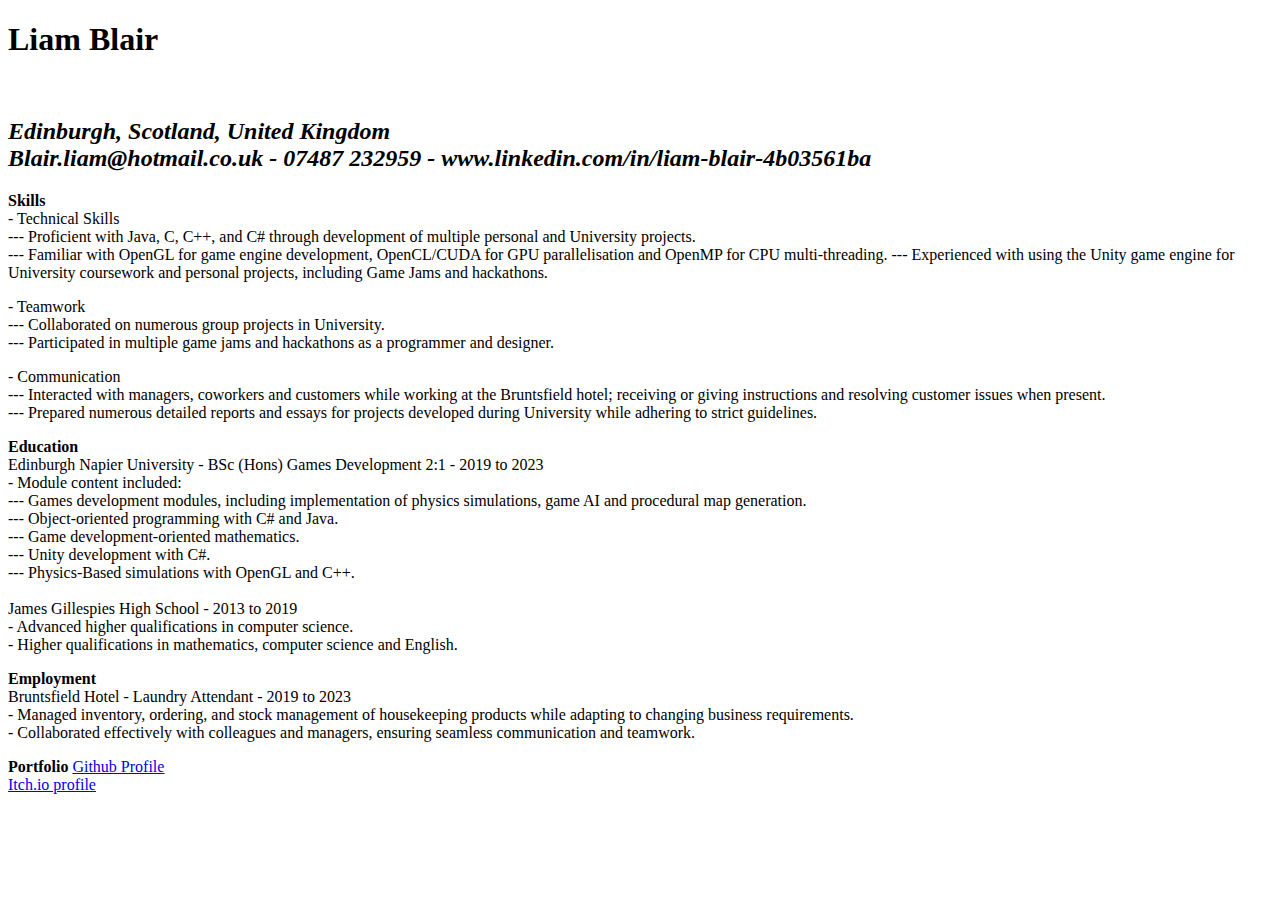
==== index.html @ 68cb9724 "CV structure and content uploaded to main webpage" ====
<!DOCTYPE html>
<html>
<body>
<h1>Liam Blair</h1>
<br> <i> <h2> Edinburgh, Scotland, United Kingdom <br> Blair.liam@hotmail.co.uk - 07487 232959 - www.linkedin.com/in/liam-blair-4b03561ba </h2> </i>

<p> <b> Skills </b> <br>
- Technical Skills
<br> --- Proficient with Java, C, C++, and C# through development of multiple personal and University projects.
<br> --- Familiar with OpenGL for game engine development, OpenCL/CUDA for GPU parallelisation and OpenMP for CPU multi-threading.
--- Experienced with using the Unity game engine for University coursework and personal projects, including Game Jams and hackathons.

<p>
- Teamwork
<br> --- Collaborated on numerous group projects in University.
<br> --- Participated in multiple game jams and hackathons as a programmer and designer.

<p>
- Communication
<br> --- Interacted with managers, coworkers and customers while working at the Bruntsfield hotel; receiving or giving instructions and resolving customer issues when present.
<br> --- Prepared numerous detailed reports and essays for projects developed during University while adhering to strict guidelines.

<p> <p>
<b> Education </b>
<br> Edinburgh Napier University - BSc (Hons) Games Development 2:1 - 2019 to 2023
<br> - Module content included:
<br> --- Games development modules, including implementation of physics simulations, game AI and procedural map generation.
<br> --- Object-oriented programming with C# and Java.
<br> --- Game development-oriented mathematics.
<br> --- Unity development with C#.
<br> --- Physics-Based simulations with OpenGL and C++.

<br> <br>
James Gillespies High School - 2013 to 2019
<br> - Advanced higher qualifications in computer science.
<br> - Higher qualifications in mathematics, computer science and English.

<p>

<b> Employment </b>
<br> Bruntsfield Hotel - Laundry Attendant - 2019 to 2023
<br> - Managed inventory, ordering, and stock management of housekeeping products while adapting to changing business requirements.
<br> - Collaborated effectively with colleagues and managers, ensuring seamless communication and teamwork.

<p>

<b> Portfolio </b>
<a href="https://github.com/The-Liam-Blair"> Github Profile </a>
<br> <a href="https://liam-blair.itch.io"> Itch.io profile </a>
</body>
</html>
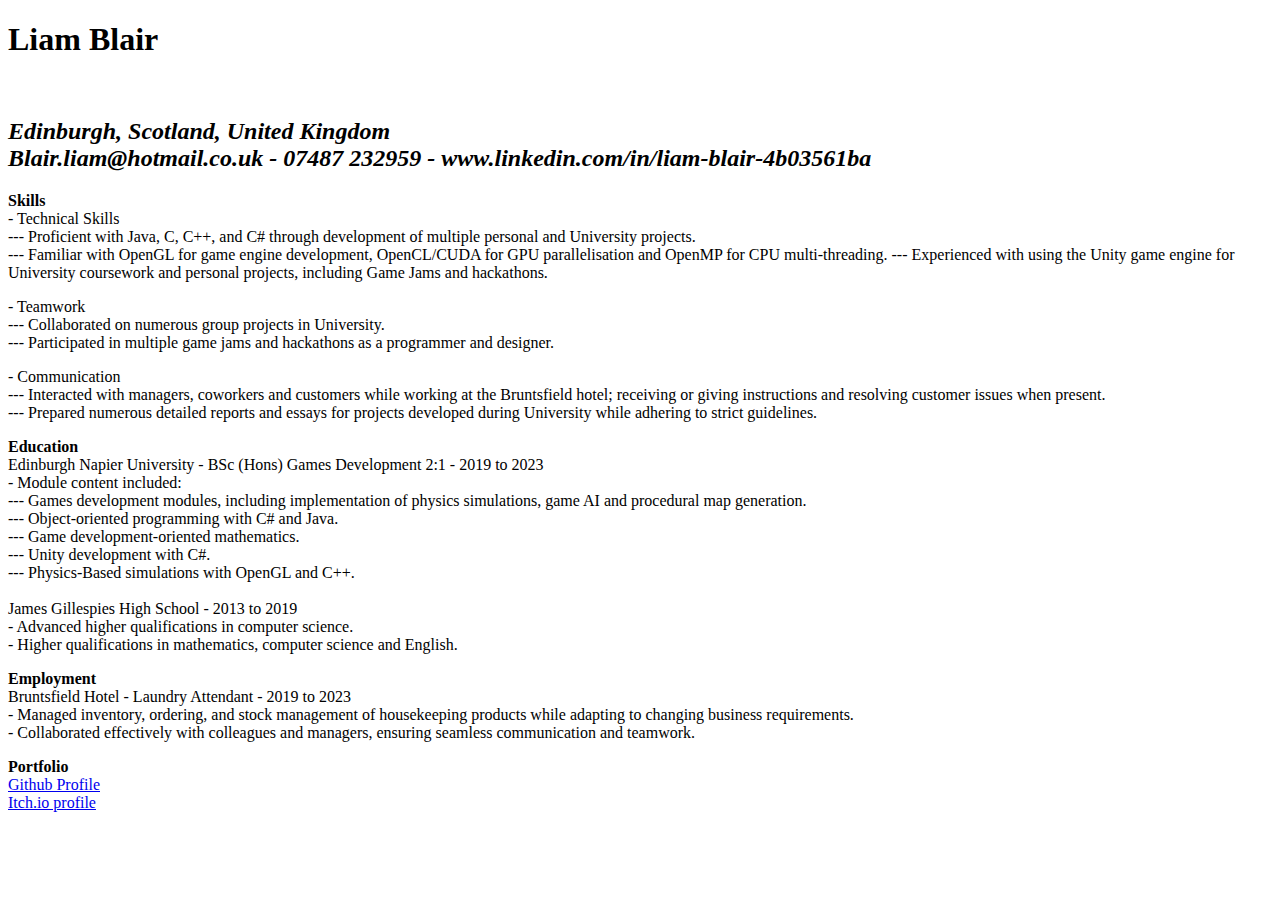
==== commit 69a19d88: "added missing newline" ====
--- a/index.html
+++ b/index.html
@@ -45,7 +45,7 @@
 <p>
 
 <b> Portfolio </b>
-<a href="https://github.com/The-Liam-Blair"> Github Profile </a>
+<br> <a href="https://github.com/The-Liam-Blair"> Github Profile </a>
 <br> <a href="https://liam-blair.itch.io"> Itch.io profile </a>
 </body>
 </html>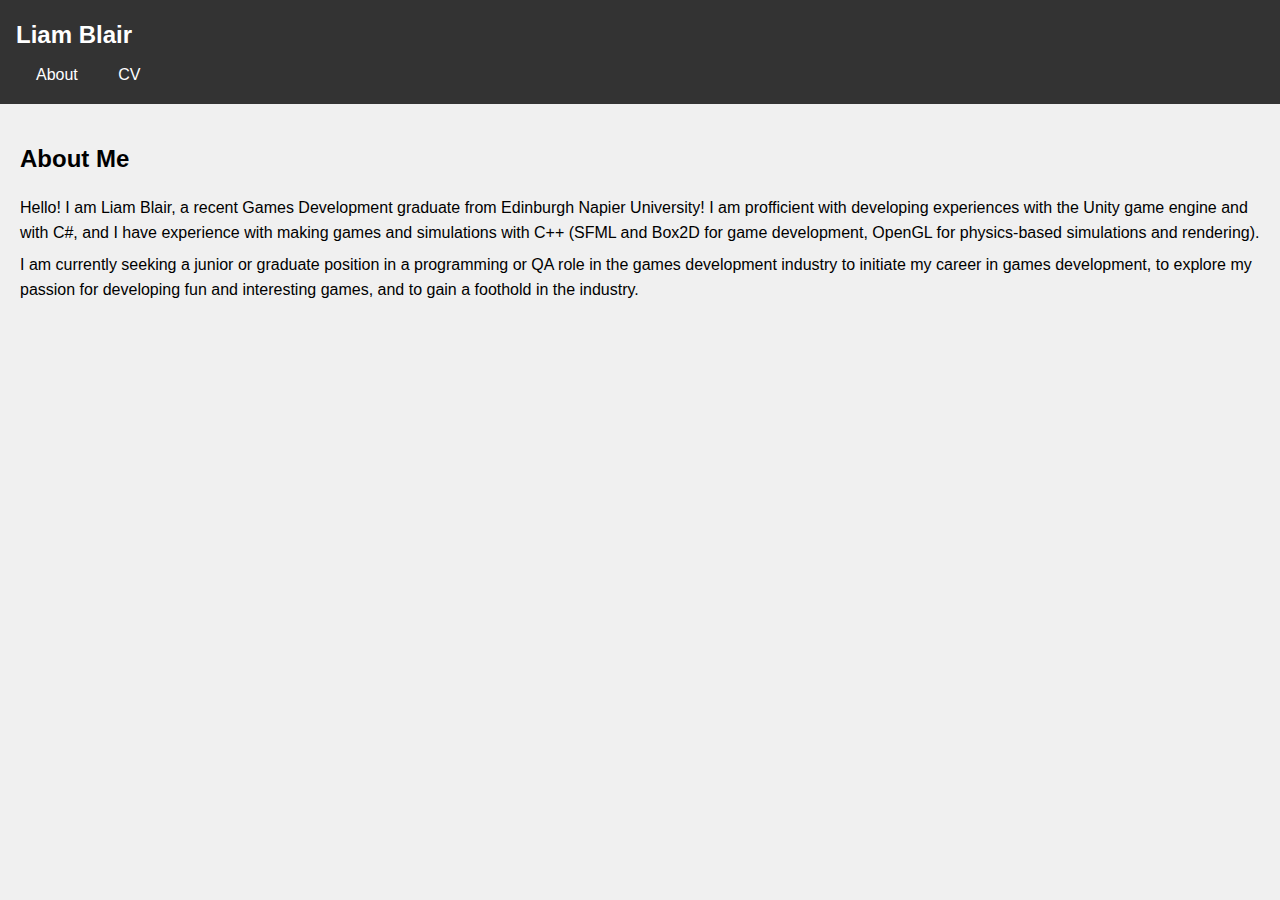
==== commit c3f063cf: "Added about me/main page, updated styling to be more consistent and easier to read." ====
--- a/index.html
+++ b/index.html
@@ -1,51 +1,27 @@
 <!DOCTYPE html>
-<html>
+<html lang="en">
+
+<head>
+  <meta charset="UTF-8">
+  <meta name="viewport" content="width=device-width, initial-scale=1.0">
+  <link rel="stylesheet" href="styles.css">
+  <title>Your Portfolio</title>
+</head>
+
 <body>
-<h1>Liam Blair</h1>
-<br> <i> <h2> Edinburgh, Scotland, United Kingdom <br> Blair.liam@hotmail.co.uk - 07487 232959 - www.linkedin.com/in/liam-blair-4b03561ba </h2> </i>
+  <header>
+    <h1>Liam Blair</h1>
+    <nav>
+      <a href="index.html">About</a>
+      <a href="cv.html">CV</a>
+    </nav>
+  </header>
 
-<p> <b> Skills </b> <br>
-- Technical Skills
-<br> --- Proficient with Java, C, C++, and C# through development of multiple personal and University projects.
-<br> --- Familiar with OpenGL for game engine development, OpenCL/CUDA for GPU parallelisation and OpenMP for CPU multi-threading.
---- Experienced with using the Unity game engine for University coursework and personal projects, including Game Jams and hackathons.
+  <div class="about-container">
+    <h1>About Me</h1>
+    <p>Hello! I am Liam Blair, a recent Games Development graduate from Edinburgh Napier University! I am profficient with developing experiences with the Unity game engine and with C#, and I have experience with making games and simulations with C++ (SFML and Box2D for game development, OpenGL for physics-based simulations and rendering). </p>
+    <p>I am currently seeking a junior or graduate position in a programming or QA role in the games development industry to initiate my career in games development, to explore my passion for developing fun and interesting games, and to gain a foothold in the industry.</p>
+  </section>
 
-<p>
-- Teamwork
-<br> --- Collaborated on numerous group projects in University.
-<br> --- Participated in multiple game jams and hackathons as a programmer and designer.
-
-<p>
-- Communication
-<br> --- Interacted with managers, coworkers and customers while working at the Bruntsfield hotel; receiving or giving instructions and resolving customer issues when present.
-<br> --- Prepared numerous detailed reports and essays for projects developed during University while adhering to strict guidelines.
-
-<p> <p>
-<b> Education </b>
-<br> Edinburgh Napier University - BSc (Hons) Games Development 2:1 - 2019 to 2023
-<br> - Module content included:
-<br> --- Games development modules, including implementation of physics simulations, game AI and procedural map generation.
-<br> --- Object-oriented programming with C# and Java.
-<br> --- Game development-oriented mathematics.
-<br> --- Unity development with C#.
-<br> --- Physics-Based simulations with OpenGL and C++.
-
-<br> <br>
-James Gillespies High School - 2013 to 2019
-<br> - Advanced higher qualifications in computer science.
-<br> - Higher qualifications in mathematics, computer science and English.
-
-<p>
-
-<b> Employment </b>
-<br> Bruntsfield Hotel - Laundry Attendant - 2019 to 2023
-<br> - Managed inventory, ordering, and stock management of housekeeping products while adapting to changing business requirements.
-<br> - Collaborated effectively with colleagues and managers, ensuring seamless communication and teamwork.
-
-<p>
-
-<b> Portfolio </b>
-<br> <a href="https://github.com/The-Liam-Blair"> Github Profile </a>
-<br> <a href="https://liam-blair.itch.io"> Itch.io profile </a>
 </body>
 </html>--- a/styles.css
+++ b/styles.css
@@ -0,0 +1,104 @@
+/* styles.css */
+
+body {
+    font-family: Arial, sans-serif;
+    line-height: 1.6;
+    margin: 0;
+    padding: 0;
+    background-color: #f0f0f0;
+  }
+  
+  header {
+    background-color: #333;
+    color: #fff;
+    padding: 1rem;
+  }
+  
+  header h1 {
+    margin: 0;
+  }
+
+  body h1 {
+    font-size: 24px;
+  }
+
+  body h2 {
+    font-size: 18px;
+  }
+
+  p {
+    margin: 6px 0;
+  }
+  
+  header nav {
+    margin-top: 0.5rem;
+  }
+  
+  header nav a {
+    color: #fff;
+    text-decoration: none;
+    margin-right: 1rem;
+  }
+  
+  header nav a:hover {
+    text-decoration: underline;
+  }
+
+  nav a {
+    margin: 0 20px;
+  }
+
+  .cv-container {
+    background-color: #ffffff;
+    padding: 20px;
+    margin-top: 20px;
+    margin: 0 auto;
+    max-width: 800px;
+    box-shadow: 0 0 10px rgba(0, 0, 0, 0.1);
+  }
+
+  .about-container {
+    padding: 20px;
+  }
+
+  .dash-bullets {
+    list-style-type: square;
+  }
+
+  .background {
+    position: fixed;
+    top: 0;
+    left: 0;
+    width: 100%;
+    height: 100%;
+    background-color:#555;
+    z-index: -1;
+  }
+
+  /* work in progress stuff
+  #contents {
+    margin: 0 50px;
+  }
+
+  #University, #Personal {
+    margin: 0 50px;
+  }
+  
+  .portfolio-list {
+    list-style: none;
+    padding: 0;
+    margin: 0 50px
+  }
+  
+  .portfolio-list li {
+    display: flex;
+    align-items: center;
+    margin-bottom: 5rem;
+  }
+  
+  .portfolio-list li img {
+    max-width: 350px;
+    margin-right: 1rem;
+    margin-left: 1rem;
+  }
+  */